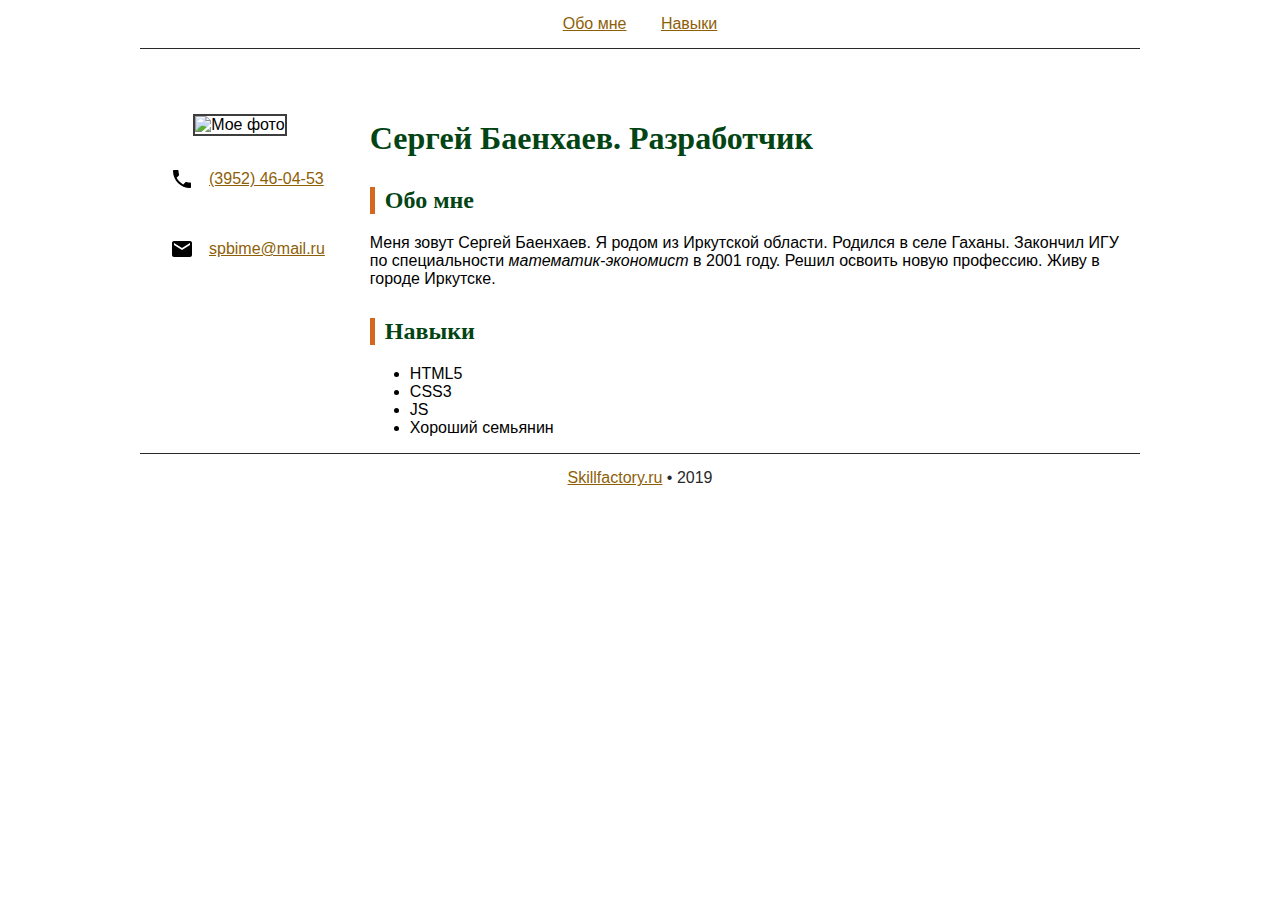
==== index.html @ f1baa297 "Update and rename Index.html to index.html" ====
<!DOCTYPE html>
<html>
<head>
    <meta charset="utf-8">
    <meta name="viewport" content="width=device-width, initial-scale=1.0">
    <meta http-equiv="X-UA-Compatible" content="ie=edge">
    <link rel="stylesheet" type="text/css" href="./CSS/styles-modul 3.css">
    <title>Сергей Баенхаев. Разработчик</title>
</head>
<header class="header">
            <a href="#about" class="header-link">Обо мне</a>
            <a href="#softskill" class="header-link">Навыки</a>
                      
    </header>
<body>
    <main class="container">
        <aside class="img-container">
            <img src="img/photo.jpg" class="Foto "alt="Мое фото" width="350">
            
            <p class="item-contacts"> 
                <img src="./icon/phone.svg" alt="phone" class="icon-contacts"> 
                <a href="tel:+73952460453" class="link">(3952) 46-04-53</a></p>
            <p class="item-contacts">
                <img src="./icon/email.svg" alt="mail" class="icon-contacts"> 
                <a href="mailto:spbime@mail.ru" class="link">spbime@mail.ru</a></p>
        </aside>
        <section class="about">
                 
        <h1 class="title">Сергей Баенхаев. Разработчик</h1>
        <h2 class="subtitle" id="about">Обо мне</h2>
            <p>Меня зовут Сергей Баенхаев. Я родом из Иркутской области. Родился в селе Гаханы. 
            Закончил ИГУ по специальности <em>математик-экономист</em> в 2001 году. 
            Решил освоить новую профессию. Живу в городе Иркутске.</p>
        <h2 class="subtitle" id="softskill">Навыки</h2>
            <ul>
                <li>HTML5</li>
                <li>CSS3</li>
                <li>JS</li>
                <li>Хороший семьянин</i></b></a></li>
            </ul>
        </section>
    </main>
    <footer class="footer">
        <a href="https://Skillfactory.ru" class="link">Skillfactory.ru</a>
         • <span>2019</span>
    </footer>
</body>
</html>
---- CSS/styles-modul 3.css ----
html,body {
    margin: 0 auto;
    padding: 0;
    width: 1000px;
    font-family: Arial;
}
header {
    padding: 15px;
    text-align: center;
    border-bottom: 1px solid rgb(41, 41, 41);
    transition: color .2s;
}
a:hover {
    color: blue;
}
.header-link {
    margin: 15px;
    color: rgb(142, 95, 7);
    transition: color .2s;
}
.container {
    margin: 0 auto;
    width: 1000px;
    display: flex;
    flex-grow: 2;
    padding-top: 50px;
}
.img-container {
    padding: 15px;
    text-align: center;
}
.Foto {
    border: 2px solid rgb(61, 61, 61);
}
.item-contacts {
    display: flex;
    align-items: center;
}
.icon-contacts {
    margin: 15px;
}
.title {
    color: rgb(3, 68, 20);
    font-family: "RobotoSlab Regular";

}
.about {
    flex-grow: 1;
    padding-left: 30px;
}
.subtitle {
    border-left: 5px solid chocolate;
    padding-left: 10px;
    color: rgb(3, 68, 20);
    margin-top: 30px;
    font-family: "RobotoSlab Regular";
}
.link {
    color: rgb(142, 95, 7);
    transition: color .2s;
}
.footer {
    border-top: 1px solid rgb(41, 41, 41);
    padding: 15px;
    text-align: center;
    color:rgb(41, 41, 41);
}
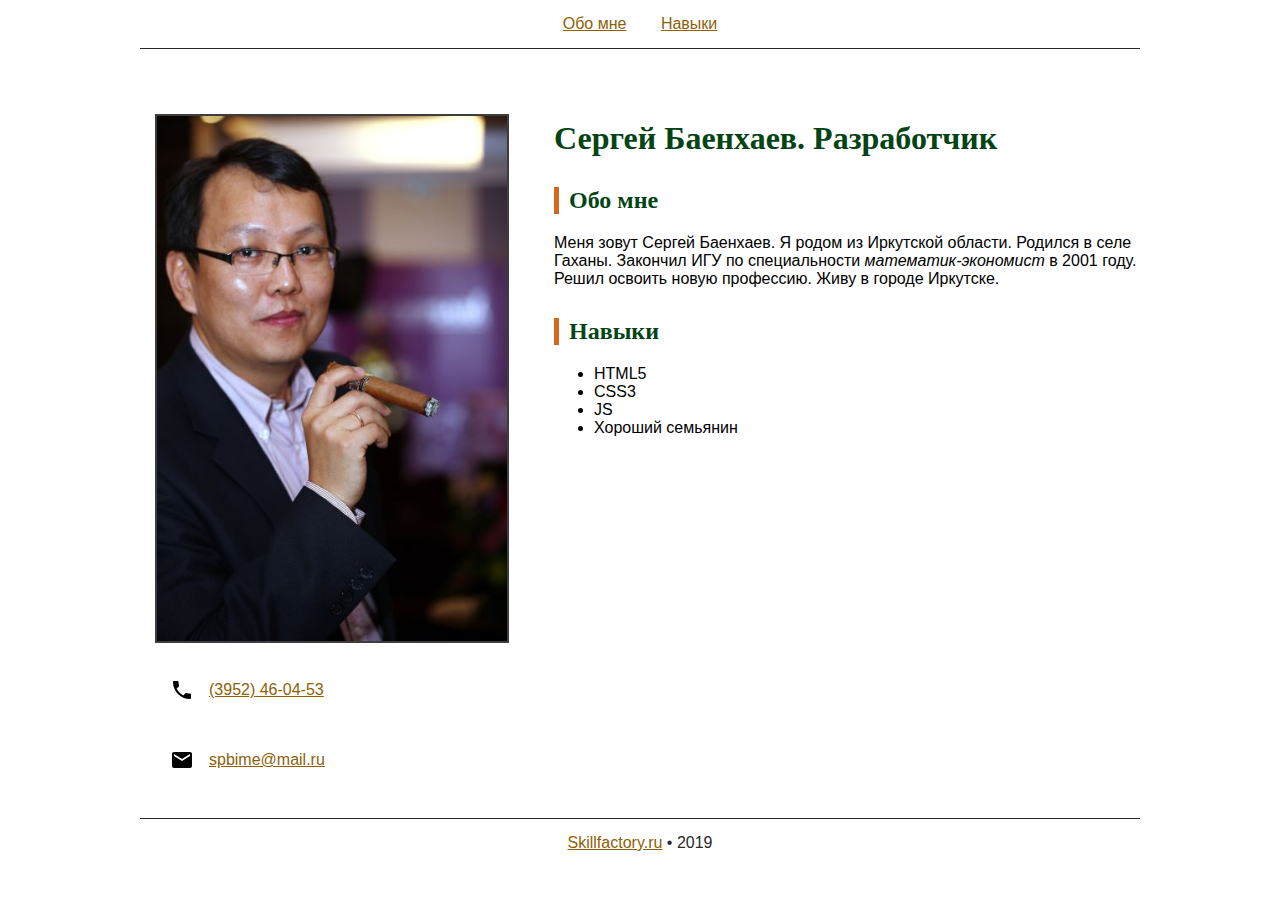
==== commit 08e21abb: "check changes" ====
--- a/index.html
+++ b/index.html
@@ -15,7 +15,7 @@
 <body>
     <main class="container">
         <aside class="img-container">
-            <img src="img/photo.jpg" class="Foto "alt="Мое фото" width="350">
+            <img src="./img/photo.jpg" class="Foto "alt="Мое фото" width="350">
             
             <p class="item-contacts"> 
                 <img src="./icon/phone.svg" alt="phone" class="icon-contacts"> 
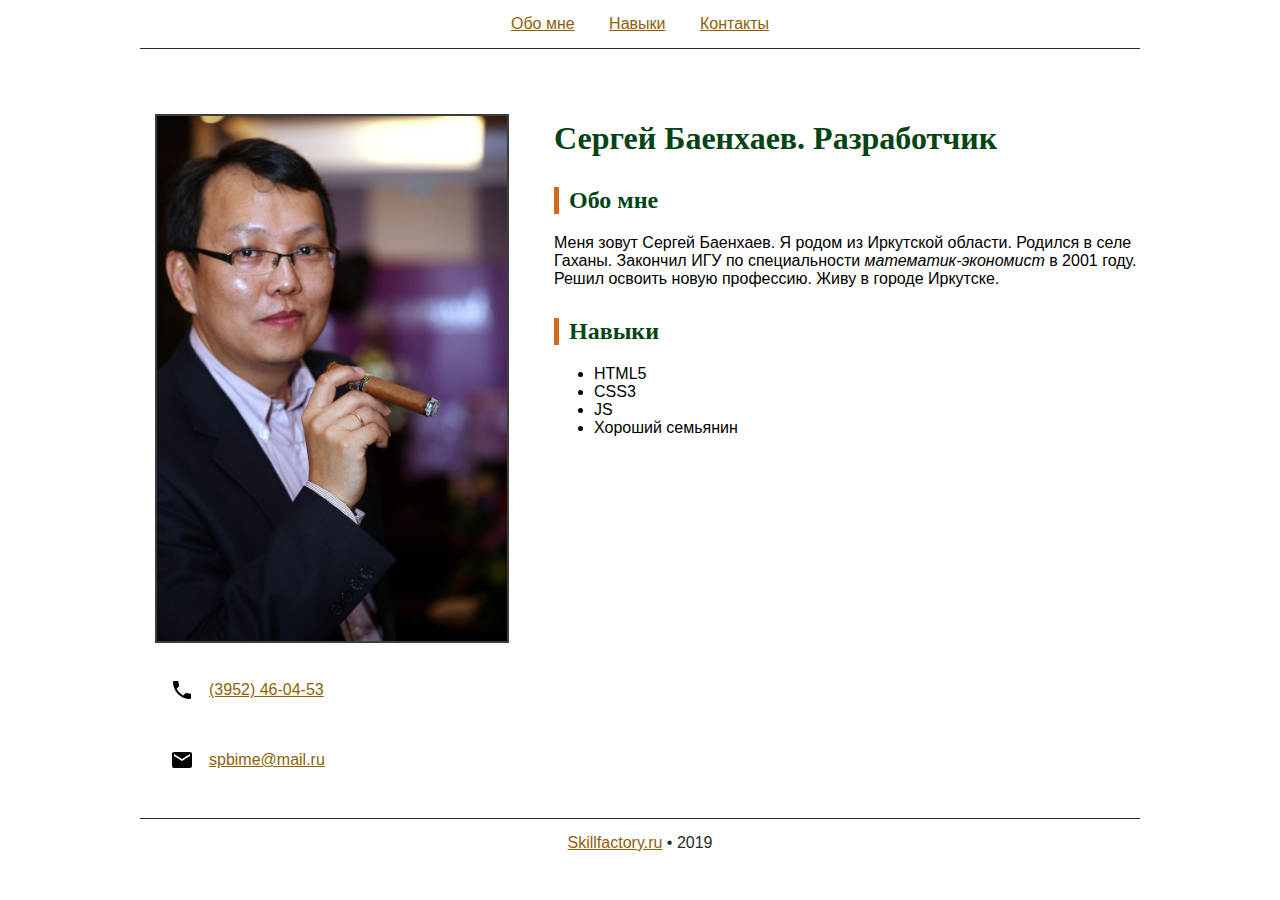
==== commit a68719bd: "added contacts" ====
--- a/index.html
+++ b/index.html
@@ -8,10 +8,11 @@
     <title>Сергей Баенхаев. Разработчик</title>
 </head>
 <header class="header">
-            <a href="#about" class="header-link">Обо мне</a>
-            <a href="#softskill" class="header-link">Навыки</a>
-                      
-    </header>
+        <a href="index.html#about" class="header-link">Обо мне</a>
+        <a href="index.html#softskill" class="header-link">Навыки</a>
+        <a href="contacts.html" class="header-link">Контакты</a>
+                     
+</header>
 <body>
     <main class="container">
         <aside class="img-container">
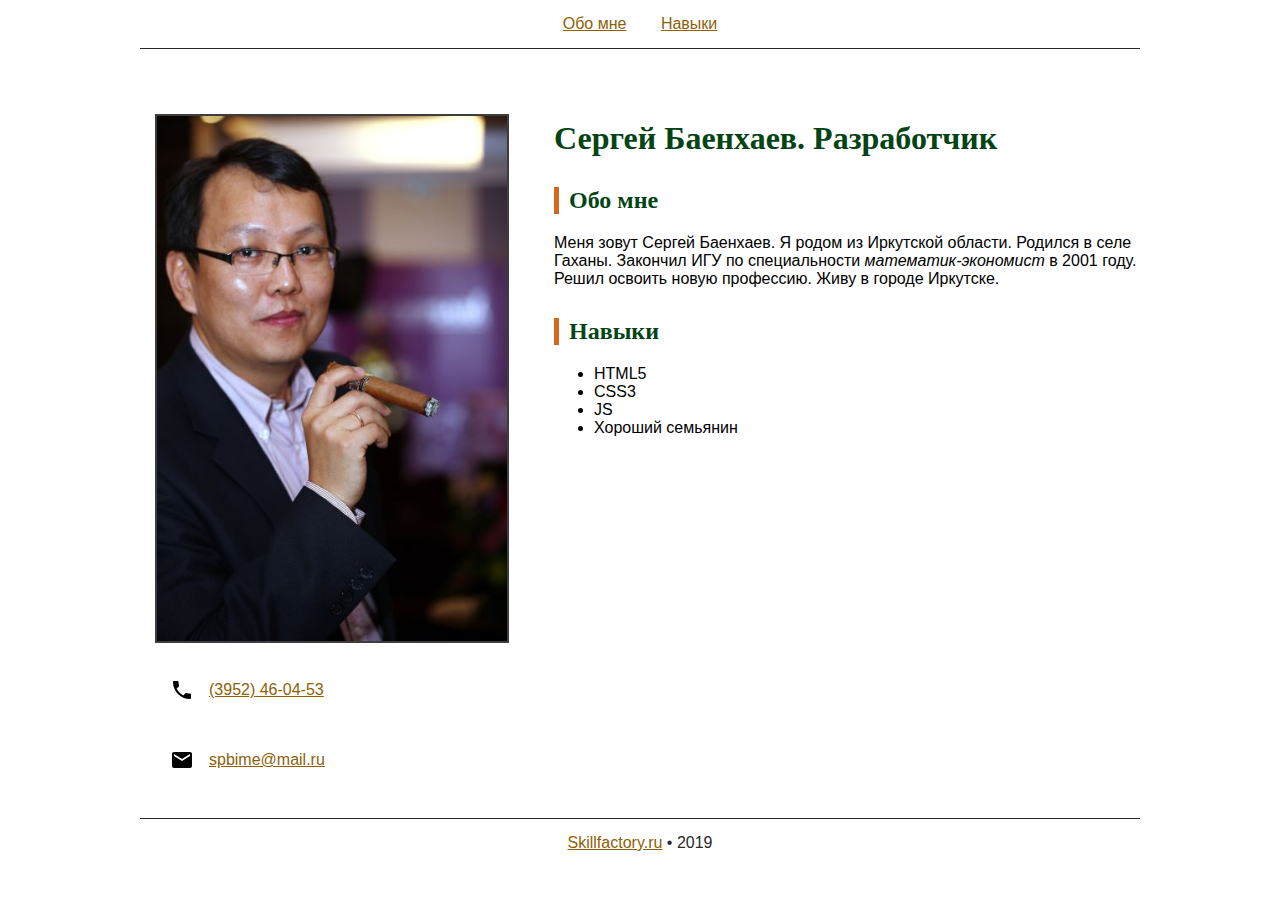
==== commit 609a2628: "Исключен блок Контакты в шапке" ====
--- a/index.html
+++ b/index.html
@@ -10,8 +10,7 @@
 <header class="header">
         <a href="index.html#about" class="header-link">Обо мне</a>
         <a href="index.html#softskill" class="header-link">Навыки</a>
-        <a href="contacts.html" class="header-link">Контакты</a>
-                     
+                  
 </header>
 <body>
     <main class="container">
